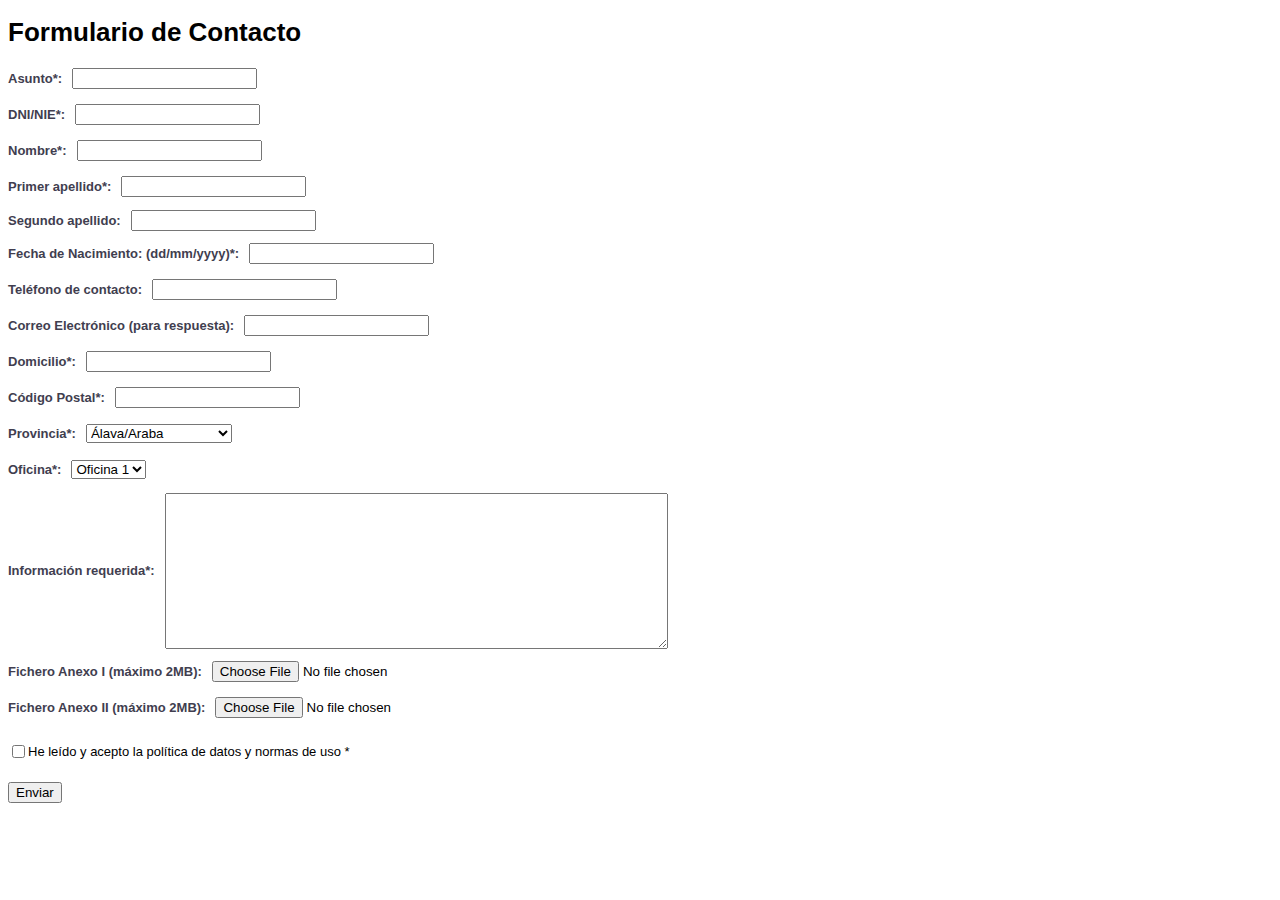
==== modeloExamen/ejercicio1/ejercicio1.html @ 41f2324b "modeloExamen ejercicio 2 hecho" ====
<!DOCTYPE html>
<html lang="en">
<head>
    <meta charset="UTF-8">
    <meta name="viewport" content="width=, initial-scale=1.0">
    <title>Formulario de Contacto</title>
    <link rel="stylesheet" href="ejercicio1.css">
</head>
<body>
    <h1>Formulario de Contacto</h1>
    <form action="">

        <div class="fila">
            <label for="">Asunto*:</label>
            <input type="text" id="asunto" class="required">
            <p class="alerta-asunto"></p>
        </div>
        <div class="fila">
            <label for="">DNI/NIE*:</label>
            <input type="text" id="dni" class="required">
            <p class="alerta-dni"></p>
        </div>
        <div class="fila">
            <label for="">Nombre*:</label>
            <input type="text" id="nombre" class="required">
            <p class="alerta-nombre"></p>
        </div>
        <div class="fila">
            <label for="">Primer apellido*:</label>
            <input type="text" id="apellido" class="required">
            <p class="alerta-apellido"></p>
        </div>
        <div class="fila">
            <label for="">Segundo apellido:</label>
            <input type="text">
        </div>
        <div class="fila">
            <label for="">Fecha de Nacimiento: (dd/mm/yyyy)*:</label>
            <input type="text" id="f_nacimiento" class="required">
            <p class="alerta-f_nacimiento"></p>
        </div>
        <div class="fila">
            <label for="">Teléfono de contacto:</label>
            <input type="text" id="telefono" class="required">
            <p class="alerta-telefono"></p>
        </div>
        <div class="fila">
            <label for="">Correo Electrónico (para respuesta):</label>
            <input type="email">
            <p class="alerta-email"></p>
        </div>
        <div class="fila">
            <label for="">Domicilio*:</label>
            <input type="text" id="domicilio" class="required">
            <p class="alerta-domicilio"></p>
        </div>
        <div class="fila">
            <label for="">Código Postal*:</label>
            <input type="text" id="postal" class="required">
            <p class="alerta-postal"></p>
        </div>
        <div class="fila">
            <label for="provincia">Provincia*:</label>
            <select required name="provincia" class="form-control" id="provincia" class="required">
                <option value="Álava/Araba">Álava/Araba</option>
                <option value="Albacete">Albacete</option>
                <option value="Alicante">Alicante</option>
                <option value="Almería">Almería</option>
                <option value="Asturias">Asturias</option>
                <option value="Ávila">Ávila</option>
                <option value="Badajoz">Badajoz</option>
                <option value="Baleares">Baleares</option>
                <option value="Barcelona">Barcelona</option>
                <option value="Burgos">Burgos</option>
                <option value="Cáceres">Cáceres</option>
                <option value="Cádiz">Cádiz</option>
                <option value="Cantabria">Cantabria</option>
                <option value="Castellón">Castellón</option>
                <option value="Ceuta">Ceuta</option>
                <option value="Ciudad Real">Ciudad Real</option>
                <option value="Córdoba">Córdoba</option>
                <option value="Cuenca">Cuenca</option>
                <option value="Gerona/Girona">Gerona/Girona</option>
                <option value="Granada">Granada</option>
                <option value="Guadalajara">Guadalajara</option>
                <option value="Guipúzcoa/Gipuzkoa">Guipúzcoa/Gipuzkoa</option>
                <option value="Huelva">Huelva</option>
                <option value="Huesca">Huesca</option>
                <option value="Jaén">Jaén</option>
                <option value="La Coruña/A Coruña">La Coruña/A Coruña</option>
                <option value="La Rioja">La Rioja</option>
                <option value="Las Palmas">Las Palmas</option>
                <option value="León">León</option>
                <option value="Lérida/Lleida">Lérida/Lleida</option>
                <option value="Lugo">Lugo</option>
                <option value="Madrid">Madrid</option>
                <option value="Málaga">Málaga</option>
                <option value="Melilla">Melilla</option>
                <option value="Murcia">Murcia</option>
                <option value="Navarra">Navarra</option>
                <option value="Orense/Ourense">Orense/Ourense</option>
                <option value="Palencia">Palencia</option>
                <option value="Pontevedra">Pontevedra</option>
                <option value="Salamanca">Salamanca</option>
                <option value="Segovia">Segovia</option>
                <option value="Sevilla">Sevilla</option>
                <option value="Soria">Soria</option>
                <option value="Tarragona">Tarragona</option>
                <option value="Tenerife">Tenerife</option>
                <option value="Teruel">Teruel</option>
                <option value="Toledo">Toledo</option>
                <option value="Valencia">Valencia</option>
                <option value="Valladolid">Valladolid</option>
                <option value="Vizcaya/Bizkaia">Vizcaya/Bizkaia</option>
                <option value="Zamora">Zamora</option>
                <option value="Zaragoza">Zaragoza</option>
              </select>
            <p class="alerta-provincia"></p>
        </div>
        <div class="fila">
            <label for="">Oficina*:</label>
            <select name="oficina" id="oficina" class="required">
                <option value="oficina1">Oficina 1</option>
                <option value="oficina1">Oficina 2</option>
                <option value="oficina1">Oficina 3</option>
                <option value="oficina1">Oficina 4</option>
            </select>
            <p class="alerta-oficina"></p>
        </div>
        <div class="fila">
            <label for="">Información requerida*:</label>
            <textarea name="informacion_requerida" id="informacion" class="required" cols="60" rows="10"></textarea>
            <p class="alerta-informacion"></p>
        </div>
        <div class="fila">
            <label for="">Fichero Anexo I (máximo 2MB):</label>
            <input type="file" id="fichero1">
            <p class="alerta-fichero1"></p>
        </div>
        <div class="fila">
            <label for="">Fichero Anexo II (máximo 2MB):</label>
            <input type="file" id="fichero2">
            <p class="alerta-fichero2"></p>
        </div>

        <div class="fila">
            <input type="checkbox" name="politicas" id="politicas" class="required">
            <p>He leído y acepto la política de datos y normas de uso *</p>
            <p class="alerta"></p>
        </div>
        <button onclick="validar()">Enviar</button>
    </form>
<script src="ejercicio1.js"></script>
</body>
</html>
---- modeloExamen/ejercicio1/ejercicio1.css ----
body{
    font-family: Arial, Helvetica, sans-serif;
    font-size: small;
}
form{
    display: flex;
    flex-direction: column;
    align-items: baseline;
}

.fila{
    display: flex;
    flex-direction: row;
    align-items: center;
    margin-bottom: 10px;
}

label{
    font-weight: bold;
    color: rgb(65, 62, 79);
    margin-right: 10px;
}
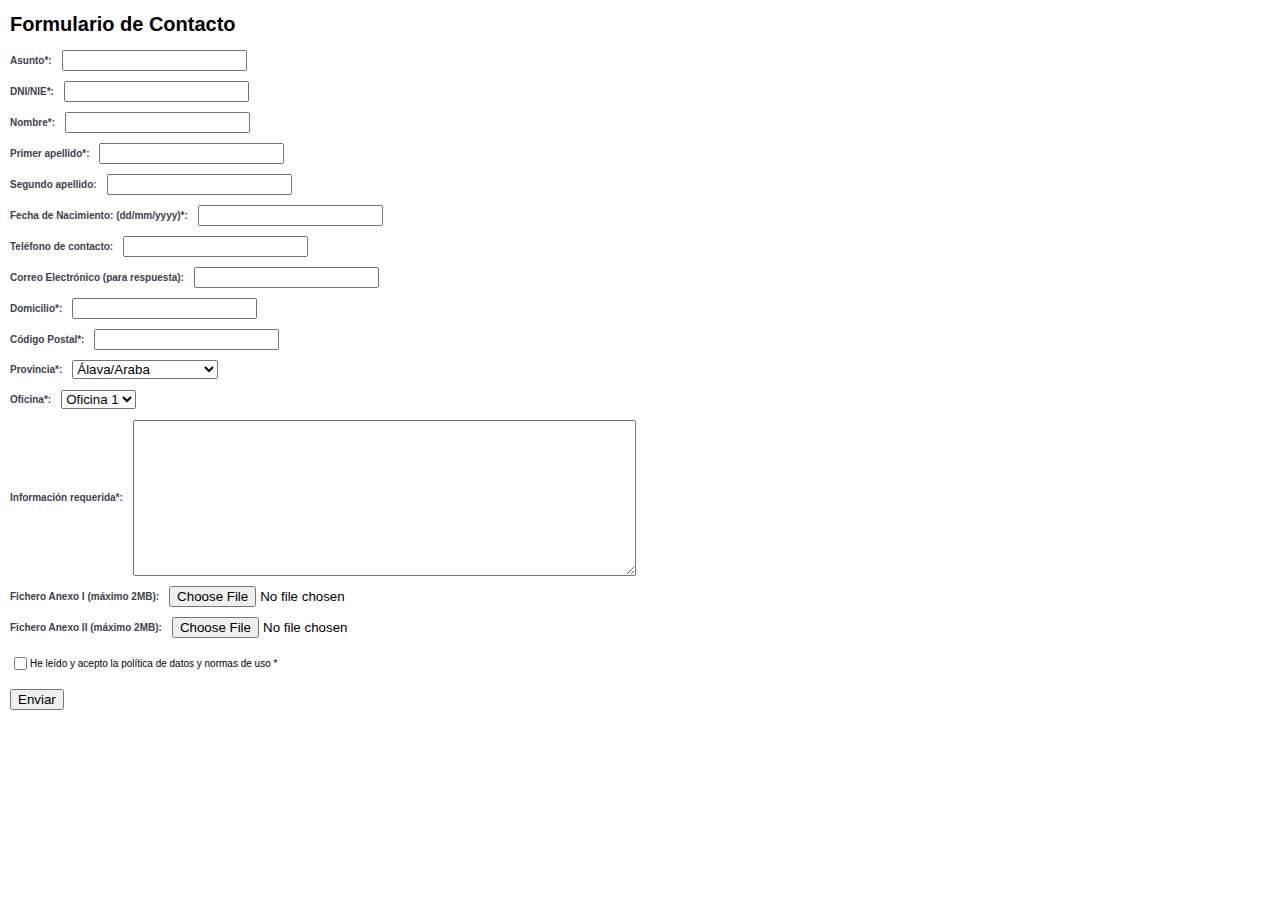
==== commit 01a4d2eb: "formulario js" ====
--- a/modeloExamen/ejercicio1/ejercicio1.html
+++ b/modeloExamen/ejercicio1/ejercicio1.html
@@ -5,30 +5,29 @@
     <meta name="viewport" content="width=, initial-scale=1.0">
     <title>Formulario de Contacto</title>
     <link rel="stylesheet" href="ejercicio1.css">
+    <script src="https://ajax.googleapis.com/ajax/libs/jquery/3.7.1/jquery.min.js"></script>
 </head>
 <body>
     <h1>Formulario de Contacto</h1>
-    <form action="">
-
         <div class="fila">
             <label for="">Asunto*:</label>
             <input type="text" id="asunto" class="required">
-            <p class="alerta-asunto"></p>
+            <p id="alerta_asunto"></p>
         </div>
         <div class="fila">
             <label for="">DNI/NIE*:</label>
             <input type="text" id="dni" class="required">
-            <p class="alerta-dni"></p>
+            <p id="alerta_dni"></p>
         </div>
         <div class="fila">
             <label for="">Nombre*:</label>
             <input type="text" id="nombre" class="required">
-            <p class="alerta-nombre"></p>
+            <p id="alerta_nombre"></p>
         </div>
         <div class="fila">
             <label for="">Primer apellido*:</label>
             <input type="text" id="apellido" class="required">
-            <p class="alerta-apellido"></p>
+            <p id="alerta_apellido"></p>
         </div>
         <div class="fila">
             <label for="">Segundo apellido:</label>
@@ -37,27 +36,27 @@
         <div class="fila">
             <label for="">Fecha de Nacimiento: (dd/mm/yyyy)*:</label>
             <input type="text" id="f_nacimiento" class="required">
-            <p class="alerta-f_nacimiento"></p>
+            <p id="alerta_f_nacimiento"></p>
         </div>
         <div class="fila">
             <label for="">Teléfono de contacto:</label>
             <input type="text" id="telefono" class="required">
-            <p class="alerta-telefono"></p>
+            <p id="alerta_telefono"></p>
         </div>
         <div class="fila">
             <label for="">Correo Electrónico (para respuesta):</label>
             <input type="email">
-            <p class="alerta-email"></p>
+            <p id="alerta_email"></p>
         </div>
         <div class="fila">
             <label for="">Domicilio*:</label>
             <input type="text" id="domicilio" class="required">
-            <p class="alerta-domicilio"></p>
+            <p id="alerta_domicilio"></p>
         </div>
         <div class="fila">
             <label for="">Código Postal*:</label>
             <input type="text" id="postal" class="required">
-            <p class="alerta-postal"></p>
+            <p id="alerta_postal"></p>
         </div>
         <div class="fila">
             <label for="provincia">Provincia*:</label>
@@ -115,7 +114,7 @@
                 <option value="Zamora">Zamora</option>
                 <option value="Zaragoza">Zaragoza</option>
               </select>
-            <p class="alerta-provincia"></p>
+            <p id="alerta_provincia"></p>
         </div>
         <div class="fila">
             <label for="">Oficina*:</label>
@@ -125,31 +124,31 @@
                 <option value="oficina1">Oficina 3</option>
                 <option value="oficina1">Oficina 4</option>
             </select>
-            <p class="alerta-oficina"></p>
+            <p id="alerta_oficina"></p>
         </div>
         <div class="fila">
             <label for="">Información requerida*:</label>
-            <textarea name="informacion_requerida" id="informacion" class="required" cols="60" rows="10"></textarea>
-            <p class="alerta-informacion"></p>
+            <textarea name="informacion_requerida" id="informacion_requerida" class="required" cols="60" rows="10"></textarea>
+            <p id="alerta_informacion_requerida"></p>
         </div>
         <div class="fila">
             <label for="">Fichero Anexo I (máximo 2MB):</label>
             <input type="file" id="fichero1">
-            <p class="alerta-fichero1"></p>
+            <p id="alerta_fichero1"></p>
         </div>
         <div class="fila">
             <label for="">Fichero Anexo II (máximo 2MB):</label>
             <input type="file" id="fichero2">
-            <p class="alerta-fichero2"></p>
+            <p id="alerta_fichero2"></p>
         </div>
 
         <div class="fila">
             <input type="checkbox" name="politicas" id="politicas" class="required">
             <p>He leído y acepto la política de datos y normas de uso *</p>
-            <p class="alerta"></p>
+            <p id="alerta_politicas"></p>
         </div>
         <button onclick="validar()">Enviar</button>
-    </form>
+
 <script src="ejercicio1.js"></script>
 </body>
 </html>--- a/modeloExamen/ejercicio1/ejercicio1.css
+++ b/modeloExamen/ejercicio1/ejercicio1.css
@@ -1,6 +1,12 @@
 body{
     font-family: Arial, Helvetica, sans-serif;
-    font-size: small;
+    font-size: 10px;
+    margin: 0 0 0 10px;
+    padding: 0;
+}
+
+p{
+    font-size: x-small;
 }
 form{
     display: flex;
